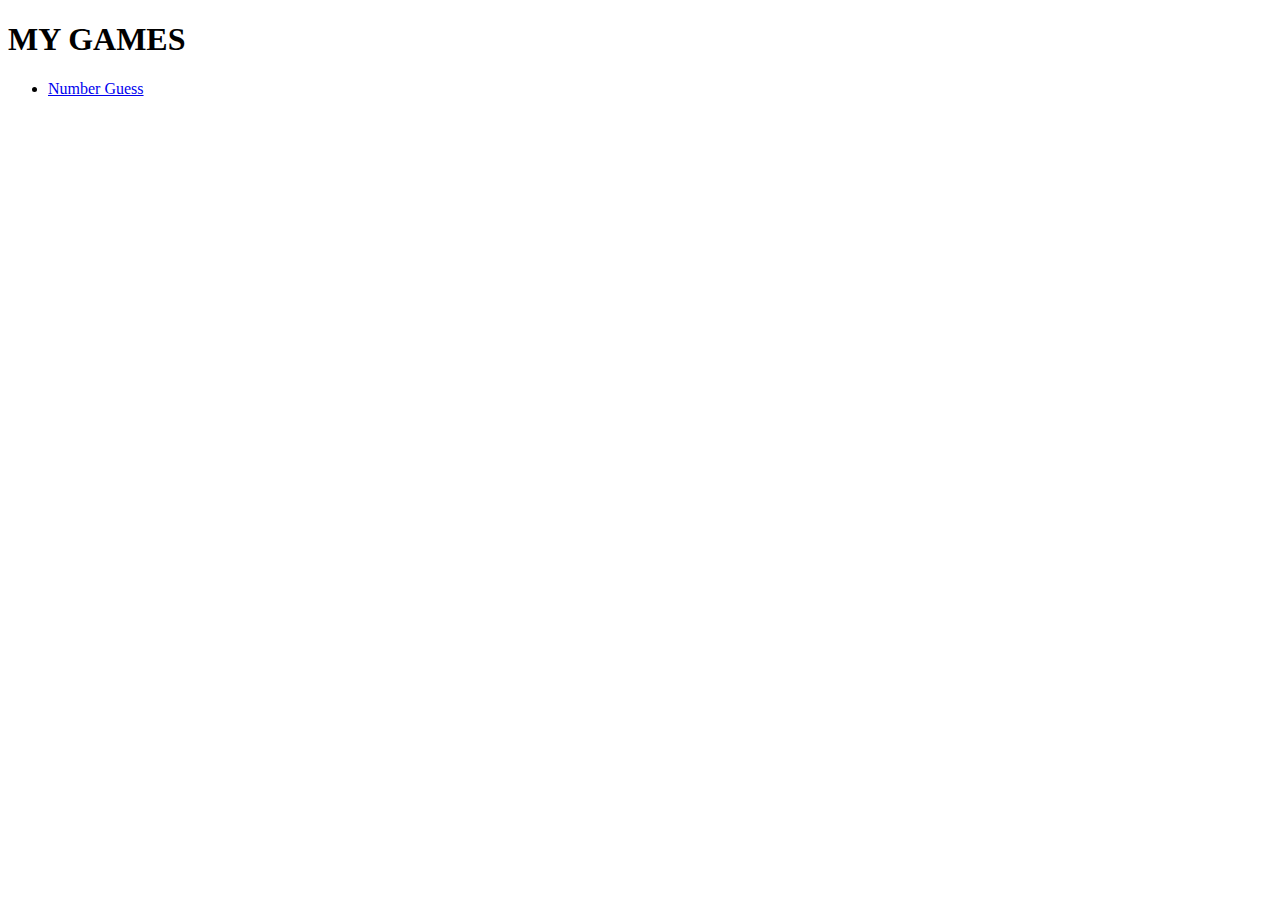
==== index.html @ df07547e "Early push, gonna rework everything soon" ====
<!DOCTYPE html>
<html lang="en">
<head>
   <meta charset="UTF-8">
   <meta name="viewport" content="width=device-width, initial-scale=1.0">
   <title>My Games</title>
</head>
<body>
   
   <h1>MY GAMES</h1>
   <ul>
      <li><a href="./number-guessing/index.html">Number Guess</a></li>
   </ul>

</body>
</html>
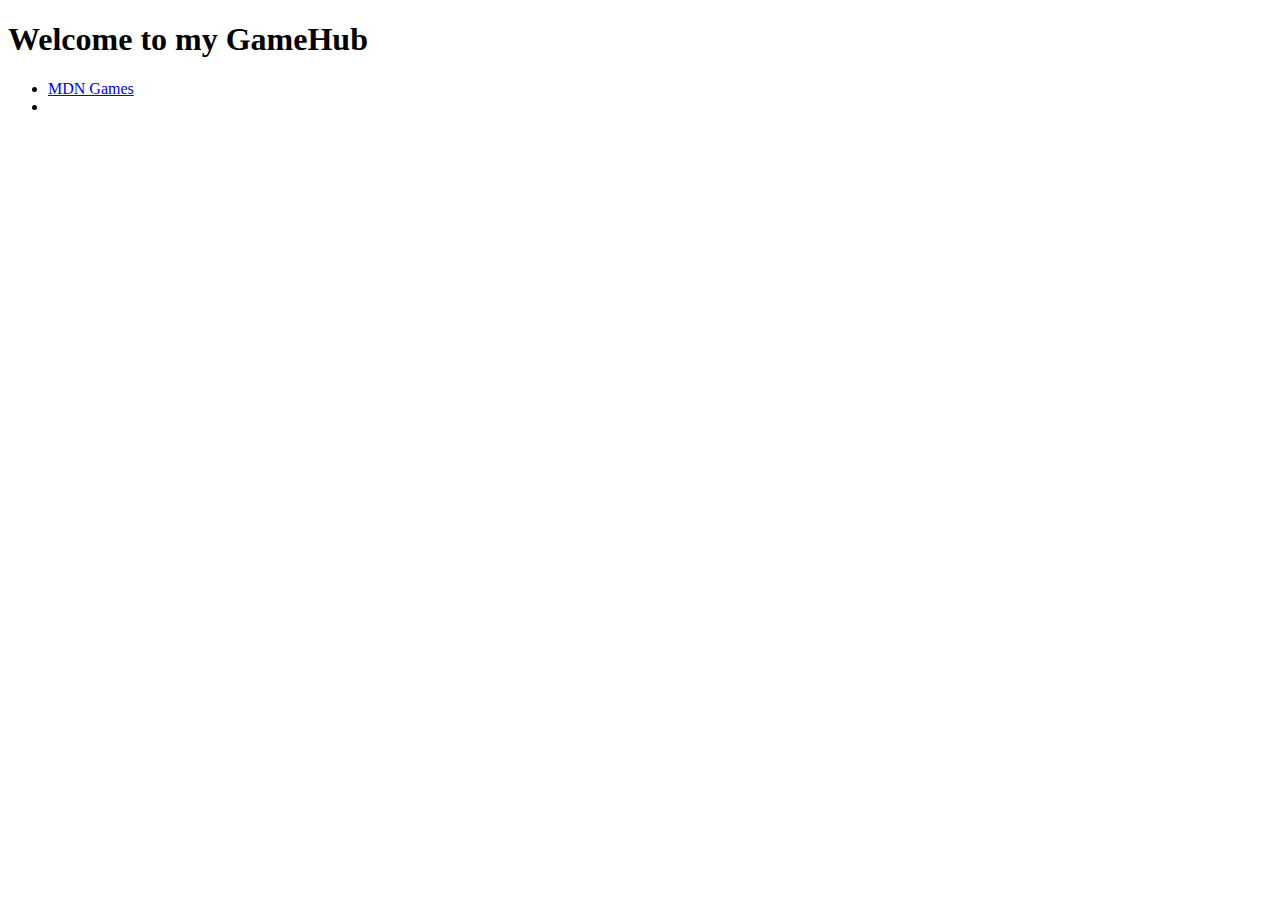
==== commit 22a566a7: "Add mdn_games/ to organize games inspired by mdn" ====
--- a/index.html
+++ b/index.html
@@ -7,9 +7,11 @@
 </head>
 <body>
    
-   <h1>MY GAMES</h1>
+   <h1>Welcome to my GameHub</h1>
+
    <ul>
-      <li><a href="./number-guessing/index.html">Number Guess</a></li>
+      <li><a href="./mdn_games/">MDN Games</a></li>
+      <li><a href=""></a></li>
    </ul>
 
 </body>
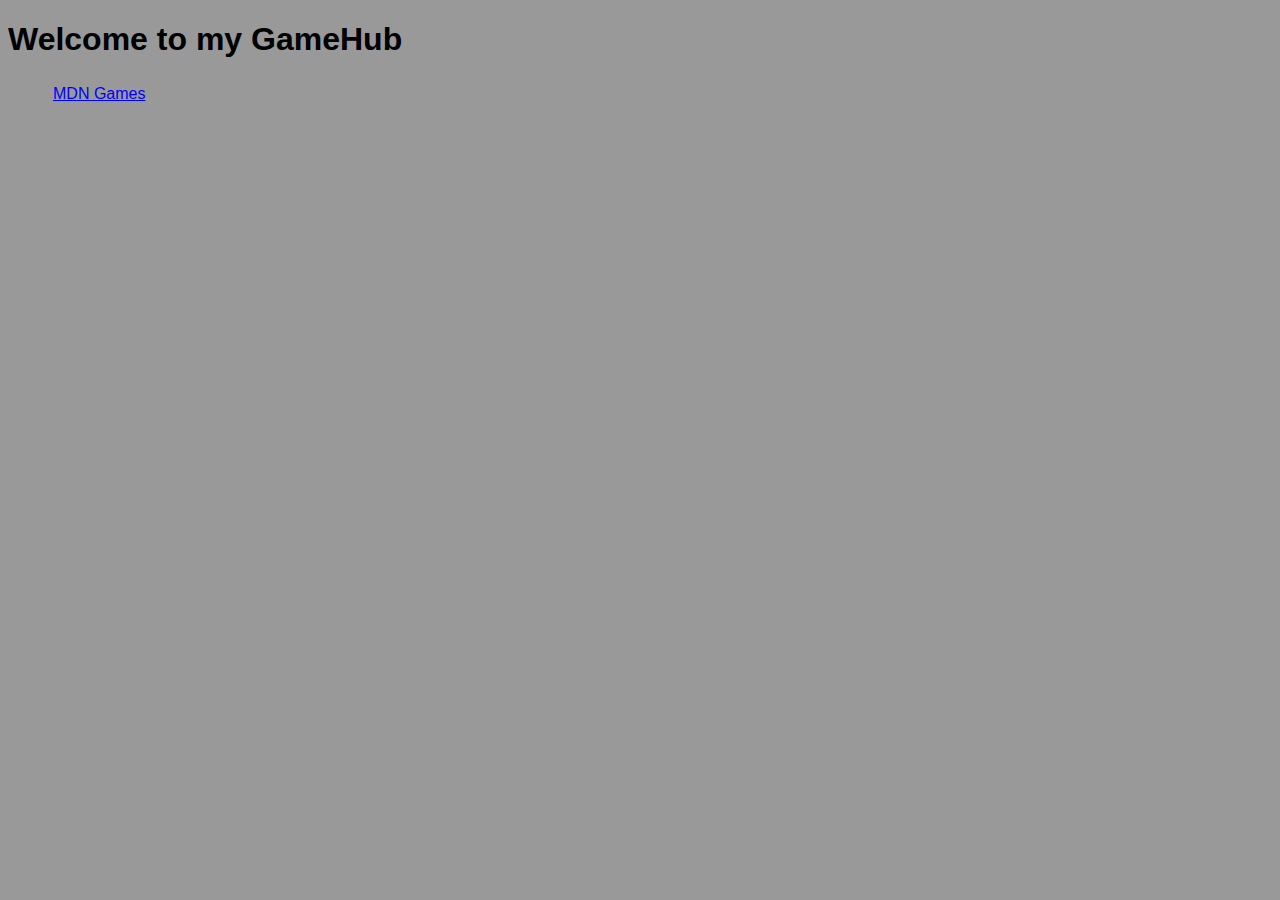
==== commit d1da8adf: "Arrange links at root index.html and mdn_games/index.html" ====
--- a/index.html
+++ b/index.html
@@ -4,6 +4,28 @@
    <meta charset="UTF-8">
    <meta name="viewport" content="width=device-width, initial-scale=1.0">
    <title>My Games</title>
+
+    <style>
+
+      body {
+         font-family: Arial, Helvetica, sans-serif;
+         background-color: #999;
+      }
+      ul li {
+         list-style-type: none;
+         padding: 5px;
+      }
+      ul a {
+         color: blue;
+         display: block;
+      }
+      ul a:hover {
+         text-decoration: none;
+         font-size: 16px;
+         font-weight: bold;
+      }
+   </style>
+
 </head>
 <body>
    
@@ -11,7 +33,6 @@
 
    <ul>
       <li><a href="./mdn_games/">MDN Games</a></li>
-      <li><a href=""></a></li>
    </ul>
 
 </body>
